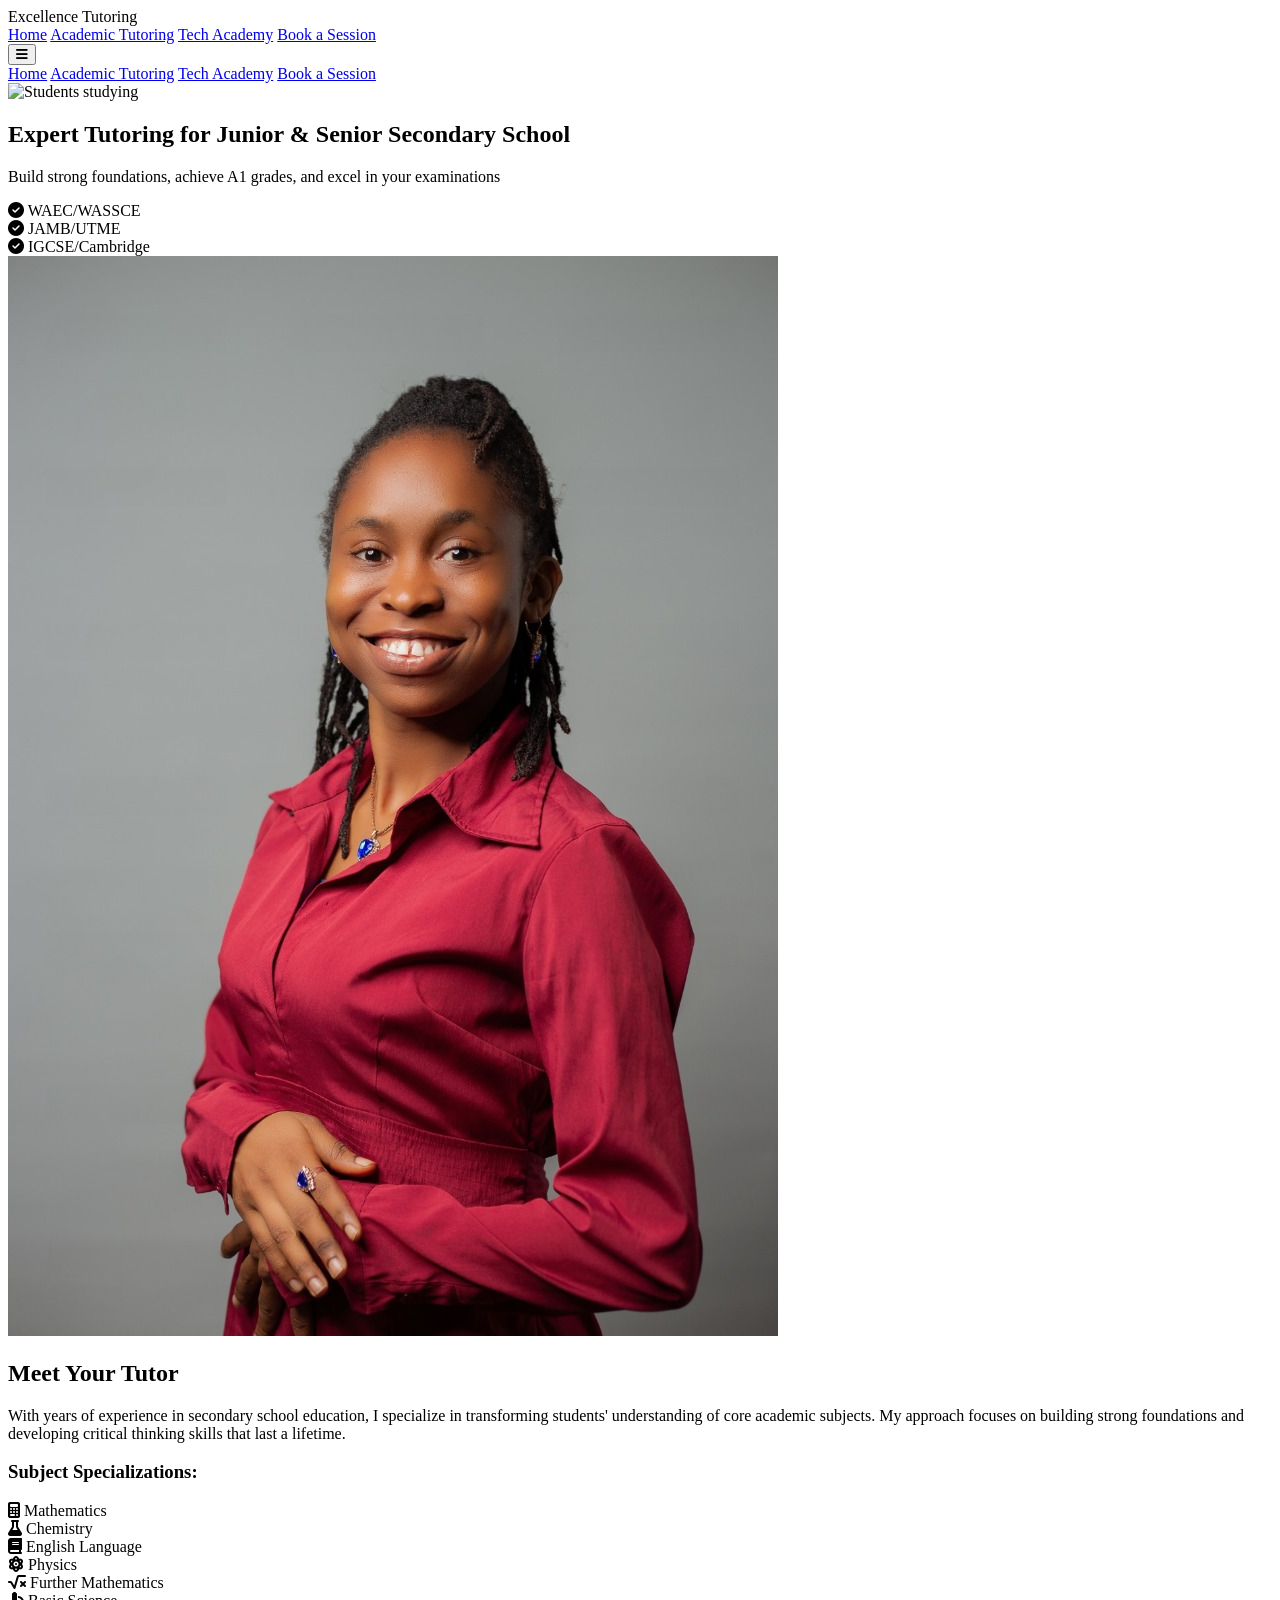
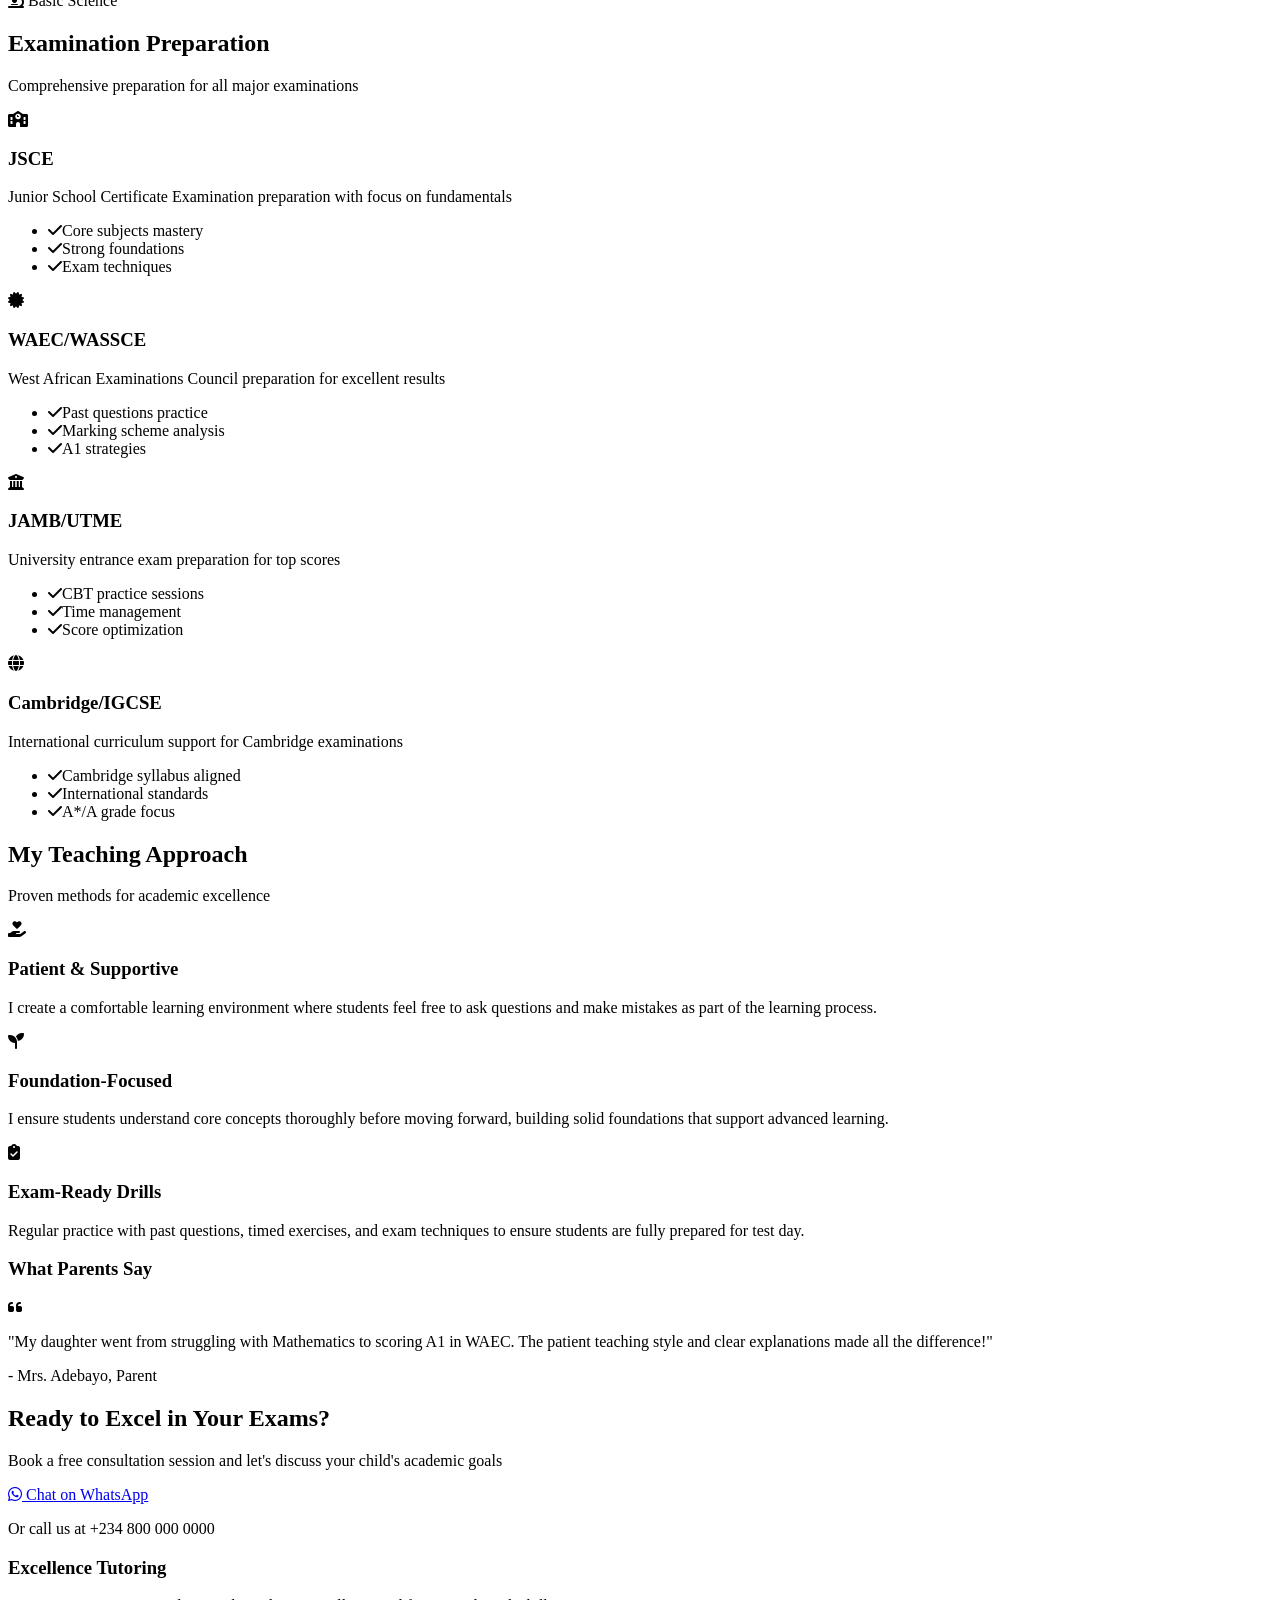
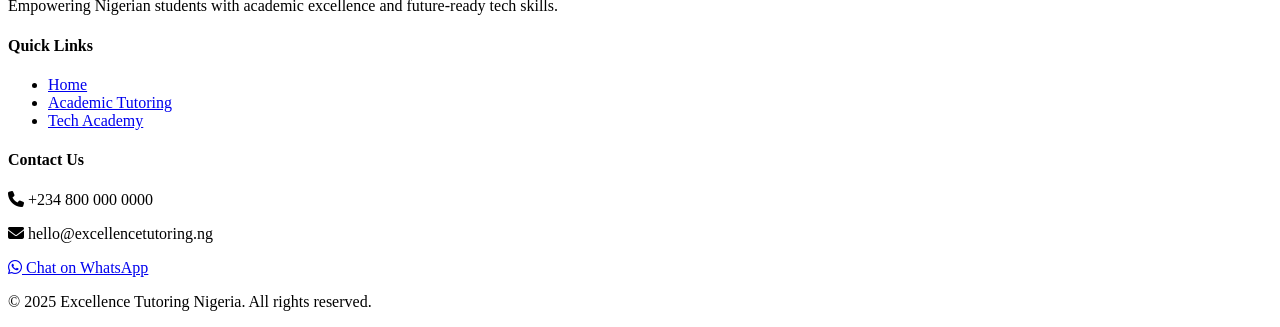
==== academic.html @ 10175280 "Add initial HTML structure for KKF Academy website with navigation, hero section, curriculum roadmap" ====
<!DOCTYPE html>
<html lang="en">
<head>
    <meta charset="UTF-8">
    <meta name="viewport" content="width=device-width, initial-scale=1.0">
    <title>Academic Tutoring - Excellence Tutoring</title>
    <script src="https://cdn.tailwindcss.com"></script>
    <link rel="stylesheet" href="https://cdnjs.cloudflare.com/ajax/libs/font-awesome/6.4.0/css/all.min.css">
</head>
<body class="bg-gray-50">
    <!-- Navigation -->
    <nav class="bg-white shadow-md sticky top-0 z-50">
        <div class="max-w-7xl mx-auto px-4 sm:px-6 lg:px-8">
            <div class="flex justify-between items-center h-16">
                <div class="flex items-center">
                    <span class="text-2xl font-bold text-indigo-600">Excellence Tutoring</span>
                </div>
                
                <!-- Desktop Menu -->
                <div class="hidden md:flex items-center space-x-8">
                    <a href="index.html" class="text-gray-600 hover:text-gray-900 transition">Home</a>
                    <a href="academic.html" class="text-gray-900 font-semibold border-b-2 border-blue-600">Academic Tutoring</a>
                    <a href="tech.html" class="text-gray-600 hover:text-gray-900 transition">Tech Academy</a>
                    <a href="https://wa.me/2348000000000" class="bg-green-500 text-white px-6 py-2 rounded-full hover:bg-green-600 transition">Book a Session</a>
                </div>

                <!-- Mobile Menu Button -->
                <button id="mobile-menu-btn" class="md:hidden text-gray-600">
                    <i class="fas fa-bars text-2xl"></i>
                </button>
            </div>

            <!-- Mobile Menu -->
            <div id="mobile-menu" class="hidden md:hidden pb-4">
                <a href="index.html" class="block py-2 text-gray-600 hover:text-gray-900">Home</a>
                <a href="academic.html" class="block py-2 text-gray-900 font-semibold">Academic Tutoring</a>
                <a href="tech.html" class="block py-2 text-gray-600 hover:text-gray-900">Tech Academy</a>
                <a href="https://wa.me/2348000000000" class="block mt-2 bg-green-500 text-white px-6 py-2 rounded-full text-center hover:bg-green-600">Book a Session</a>
            </div>
        </div>
    </nav>

    <!-- Hero Section -->
    <section class="relative bg-gradient-to-r from-blue-700 to-blue-900 text-white py-24 px-4">
        <div class="absolute inset-0 opacity-20">
            <img src="https://images.unsplash.com/photo-1427504494785-3a9ca7044f45?w=1200" alt="Students studying" class="w-full h-full object-cover">
        </div>
        <div class="relative max-w-5xl mx-auto text-center">
            <h1 class="text-4xl md:text-6xl font-bold mb-6">Expert Tutoring for Junior & Senior Secondary School</h1>
            <p class="text-xl md:text-2xl mb-8">Build strong foundations, achieve A1 grades, and excel in your examinations</p>
            <div class="flex flex-wrap justify-center gap-4">
                <div class="bg-white bg-opacity-20 backdrop-blur-sm px-6 py-3 rounded-full">
                    <i class="fas fa-check-circle mr-2"></i> WAEC/WASSCE
                </div>
                <div class="bg-white bg-opacity-20 backdrop-blur-sm px-6 py-3 rounded-full">
                    <i class="fas fa-check-circle mr-2"></i> JAMB/UTME
                </div>
                <div class="bg-white bg-opacity-20 backdrop-blur-sm px-6 py-3 rounded-full">
                    <i class="fas fa-check-circle mr-2"></i> IGCSE/Cambridge
                </div>
            </div>
        </div>
    </section>

    <!-- About the Tutor Section -->
    <section class="py-16 px-4 bg-white">
        <div class="max-w-6xl mx-auto">
            <div class="grid md:grid-cols-2 gap-12 items-center">
                <div class="text-center md:text-left">
                    <img src="images/bunmi03.jpeg" alt="Tutor Profile" class="w-64 h-64 rounded-full mx-auto md:mx-0 object-cover shadow-2xl border-8 border-green-100">
                </div>
                <div>
                    <h2 class="text-4xl font-bold text-gray-900 mb-6">Meet Your Tutor</h2>
                    <p class="text-lg text-gray-700 mb-4 leading-relaxed">With years of experience in secondary school education, I specialize in transforming students' understanding of core academic subjects. My approach focuses on building strong foundations and developing critical thinking skills that last a lifetime.</p>
                    <h3 class="text-2xl font-semibold text-blue-800 mb-4">Subject Specializations:</h3>
                    <div class="grid grid-cols-2 gap-3">
                        <div class="flex items-center text-gray-700">
                            <i class="fas fa-calculator text-blue-600 mr-3 text-xl"></i>
                            <span>Mathematics</span>
                        </div>
                        <div class="flex items-center text-gray-700">
                            <i class="fas fa-flask text-blue-600 mr-3 text-xl"></i>
                            <span>Chemistry</span>
                        </div>
                        <div class="flex items-center text-gray-700">
                            <i class="fas fa-book text-blue-600 mr-3 text-xl"></i>
                            <span>English Language</span>
                        </div>
                        <div class="flex items-center text-gray-700">
                            <i class="fas fa-atom text-blue-600 mr-3 text-xl"></i>
                            <span>Physics</span>
                        </div>
                        <div class="flex items-center text-gray-700">
                            <i class="fas fa-square-root-alt text-blue-600 mr-3 text-xl"></i>
                            <span>Further Mathematics</span>
                        </div>
                        <div class="flex items-center text-gray-700">
                            <i class="fas fa-microscope text-blue-600 mr-3 text-xl"></i>
                            <span>Basic Science</span>
                        </div>
                    </div>
                </div>
            </div>
        </div>
    </section>

    <!-- Target Exams Section -->
    <section class="py-16 px-4 bg-gray-100">
        <div class="max-w-7xl mx-auto">
            <h2 class="text-4xl font-bold text-center text-gray-900 mb-4">Examination Preparation</h2>
            <p class="text-xl text-center text-gray-600 mb-12">Comprehensive preparation for all major examinations</p>
            
            <div class="grid md:grid-cols-2 lg:grid-cols-4 gap-6">
                <!-- JSCE Card -->
                <div class="bg-white rounded-xl shadow-lg p-8 hover:shadow-xl transition transform hover:scale-105">
                    <div class="text-center">
                        <div class="inline-block p-4 bg-blue-100 rounded-full mb-4">
                            <i class="fas fa-school text-4xl text-blue-600"></i>
                        </div>
                        <h3 class="text-2xl font-bold text-gray-900 mb-3">JSCE</h3>
                        <p class="text-gray-600 mb-4">Junior School Certificate Examination preparation with focus on fundamentals</p>
                        <ul class="text-left text-sm text-gray-700 space-y-2">
                            <li><i class="fas fa-check text-blue-600 mr-2"></i>Core subjects mastery</li>
                            <li><i class="fas fa-check text-blue-600 mr-2"></i>Strong foundations</li>
                            <li><i class="fas fa-check text-blue-600 mr-2"></i>Exam techniques</li>
                        </ul>
                    </div>
                </div>

                <!-- WAEC Card -->
                <div class="bg-white rounded-xl shadow-lg p-8 hover:shadow-xl transition transform hover:scale-105">
                    <div class="text-center">
                        <div class="inline-block p-4 bg-blue-100 rounded-full mb-4">
                            <i class="fas fa-certificate text-4xl text-blue-600"></i>
                        </div>
                        <h3 class="text-2xl font-bold text-gray-900 mb-3">WAEC/WASSCE</h3>
                        <p class="text-gray-600 mb-4">West African Examinations Council preparation for excellent results</p>
                        <ul class="text-left text-sm text-gray-700 space-y-2">
                            <li><i class="fas fa-check text-blue-600 mr-2"></i>Past questions practice</li>
                            <li><i class="fas fa-check text-blue-600 mr-2"></i>Marking scheme analysis</li>
                            <li><i class="fas fa-check text-blue-600 mr-2"></i>A1 strategies</li>
                        </ul>
                    </div>
                </div>

                <!-- JAMB Card -->
                <div class="bg-white rounded-xl shadow-lg p-8 hover:shadow-xl transition transform hover:scale-105">
                    <div class="text-center">
                        <div class="inline-block p-4 bg-blue-100 rounded-full mb-4">
                            <i class="fas fa-university text-4xl text-blue-600"></i>
                        </div>
                        <h3 class="text-2xl font-bold text-gray-900 mb-3">JAMB/UTME</h3>
                        <p class="text-gray-600 mb-4">University entrance exam preparation for top scores</p>
                        <ul class="text-left text-sm text-gray-700 space-y-2">
                            <li><i class="fas fa-check text-blue-600 mr-2"></i>CBT practice sessions</li>
                            <li><i class="fas fa-check text-blue-600 mr-2"></i>Time management</li>
                            <li><i class="fas fa-check text-blue-600 mr-2"></i>Score optimization</li>
                        </ul>
                    </div>
                </div>

                <!-- IGCSE Card -->
                <div class="bg-white rounded-xl shadow-lg p-8 hover:shadow-xl transition transform hover:scale-105">
                    <div class="text-center">
                        <div class="inline-block p-4 bg-blue-100 rounded-full mb-4">
                            <i class="fas fa-globe text-4xl text-blue-600"></i>
                        </div>
                        <h3 class="text-2xl font-bold text-gray-900 mb-3">Cambridge/IGCSE</h3>
                        <p class="text-gray-600 mb-4">International curriculum support for Cambridge examinations</p>
                        <ul class="text-left text-sm text-gray-700 space-y-2">
                            <li><i class="fas fa-check text-blue-600 mr-2"></i>Cambridge syllabus aligned</li>
                            <li><i class="fas fa-check text-blue-600 mr-2"></i>International standards</li>
                            <li><i class="fas fa-check text-blue-600 mr-2"></i>A*/A grade focus</li>
                        </ul>
                    </div>
                </div>
            </div>
        </div>
    </section>

    <!-- Methodology Section -->
    <section class="py-16 px-4 bg-white">
        <div class="max-w-5xl mx-auto">
            <h2 class="text-4xl font-bold text-center text-gray-900 mb-4">My Teaching Approach</h2>
            <p class="text-xl text-center text-gray-600 mb-12">Proven methods for academic excellence</p>
            
            <div class="grid md:grid-cols-3 gap-8">
                <div class="text-center">
                    <div class="inline-block p-6 bg-blue-100 rounded-full mb-6">
                        <i class="fas fa-hand-holding-heart text-5xl text-blue-600"></i>
                    </div>
                    <h3 class="text-2xl font-bold text-gray-900 mb-4">Patient & Supportive</h3>
                    <p class="text-gray-700">I create a comfortable learning environment where students feel free to ask questions and make mistakes as part of the learning process.</p>
                </div>

                <div class="text-center">
                    <div class="inline-block p-6 bg-blue-100 rounded-full mb-6">
                        <i class="fas fa-seedling text-5xl text-blue-600"></i>
                    </div>
                    <h3 class="text-2xl font-bold text-gray-900 mb-4">Foundation-Focused</h3>
                    <p class="text-gray-700">I ensure students understand core concepts thoroughly before moving forward, building solid foundations that support advanced learning.</p>
                </div>

                <div class="text-center">
                    <div class="inline-block p-6 bg-blue-100 rounded-full mb-6">
                        <i class="fas fa-clipboard-check text-5xl text-blue-600"></i>
                    </div>
                    <h3 class="text-2xl font-bold text-gray-900 mb-4">Exam-Ready Drills</h3>
                    <p class="text-gray-700">Regular practice with past questions, timed exercises, and exam techniques to ensure students are fully prepared for test day.</p>
                </div>
            </div>

            <div class="mt-12 bg-blue-50 rounded-xl p-8">
                <h3 class="text-2xl font-bold text-gray-900 mb-4 text-center">What Parents Say</h3>
                <div class="text-center text-gray-700 text-lg italic">
                    <i class="fas fa-quote-left text-blue-400 text-3xl mb-4"></i>
                    <p class="mb-4">"My daughter went from struggling with Mathematics to scoring A1 in WAEC. The patient teaching style and clear explanations made all the difference!"</p>
                    <p class="font-semibold text-blue-800">- Mrs. Adebayo, Parent</p>
                </div>
            </div>
        </div>
    </section>

    <!-- CTA Section -->
    <section class="py-16 px-4 bg-gradient-to-r from-blue-600 to-blue-800 text-white">
        <div class="max-w-4xl mx-auto text-center">
            <h2 class="text-4xl md:text-5xl font-bold mb-6">Ready to Excel in Your Exams?</h2>
            <p class="text-xl mb-8">Book a free consultation session and let's discuss your child's academic goals</p>
            <a href="https://wa.me/2348000000000?text=I'm interested in academic tutoring" class="inline-block bg-green-500 text-white px-10 py-5 rounded-full text-xl font-bold hover:bg-green-600 transition transform hover:scale-105 shadow-2xl">
                <i class="fab fa-whatsapp mr-3 text-2xl"></i> Chat on WhatsApp
            </a>
            <p class="mt-6 text-blue-100">Or call us at +234 800 000 0000</p>
        </div>
    </section>

    <!-- Footer -->
    <footer class="bg-gray-900 text-white py-12 px-4">
        <div class="max-w-7xl mx-auto">
            <div class="grid md:grid-cols-3 gap-8 mb-8">
                <div>
                    <h3 class="text-2xl font-bold mb-4 text-indigo-400">Excellence Tutoring</h3>
                    <p class="text-gray-400">Empowering Nigerian students with academic excellence and future-ready tech skills.</p>
                </div>
                <div>
                    <h4 class="text-lg font-semibold mb-4">Quick Links</h4>
                    <ul class="space-y-2">
                        <li><a href="index.html" class="text-gray-400 hover:text-white transition">Home</a></li>
                        <li><a href="academic.html" class="text-gray-400 hover:text-white transition">Academic Tutoring</a></li>
                        <li><a href="tech.html" class="text-gray-400 hover:text-white transition">Tech Academy</a></li>
                    </ul>
                </div>
                <div>
                    <h4 class="text-lg font-semibold mb-4">Contact Us</h4>
                    <p class="text-gray-400 mb-2"><i class="fas fa-phone mr-2"></i> +234 800 000 0000</p>
                    <p class="text-gray-400 mb-4"><i class="fas fa-envelope mr-2"></i> hello@excellencetutoring.ng</p>
                    <a href="https://wa.me/2348000000000" class="inline-block bg-green-500 text-white px-6 py-2 rounded-full hover:bg-green-600 transition">
                        <i class="fab fa-whatsapp mr-2"></i> Chat on WhatsApp
                    </a>
                </div>
            </div>
            <div class="border-t border-gray-800 pt-8 text-center text-gray-400">
                <p>&copy; 2025 Excellence Tutoring Nigeria. All rights reserved.</p>
            </div>
        </div>
    </footer>

    <script>
        const mobileMenuBtn = document.getElementById('mobile-menu-btn');
        const mobileMenu = document.getElementById('mobile-menu');

        mobileMenuBtn.addEventListener('click', () => {
            mobileMenu.classList.toggle('hidden');
        });
    </script>
</body>
</html>
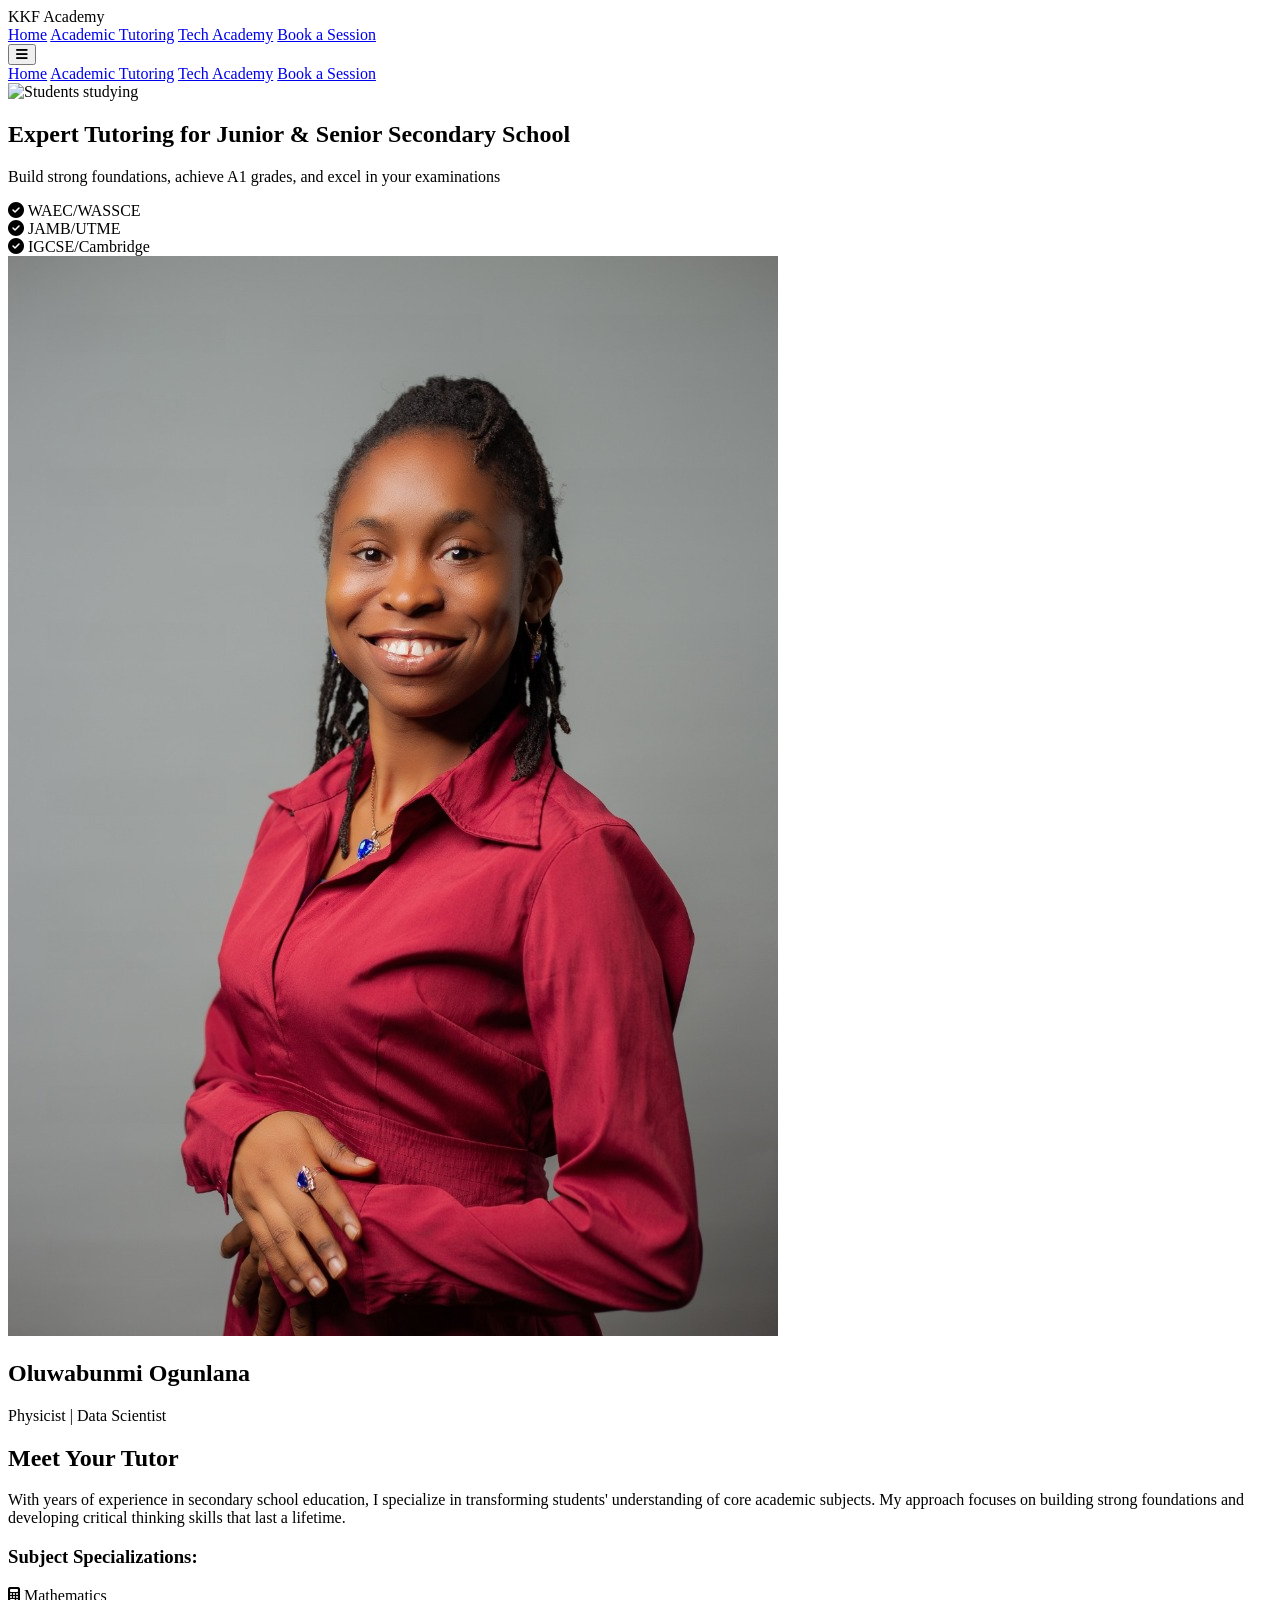
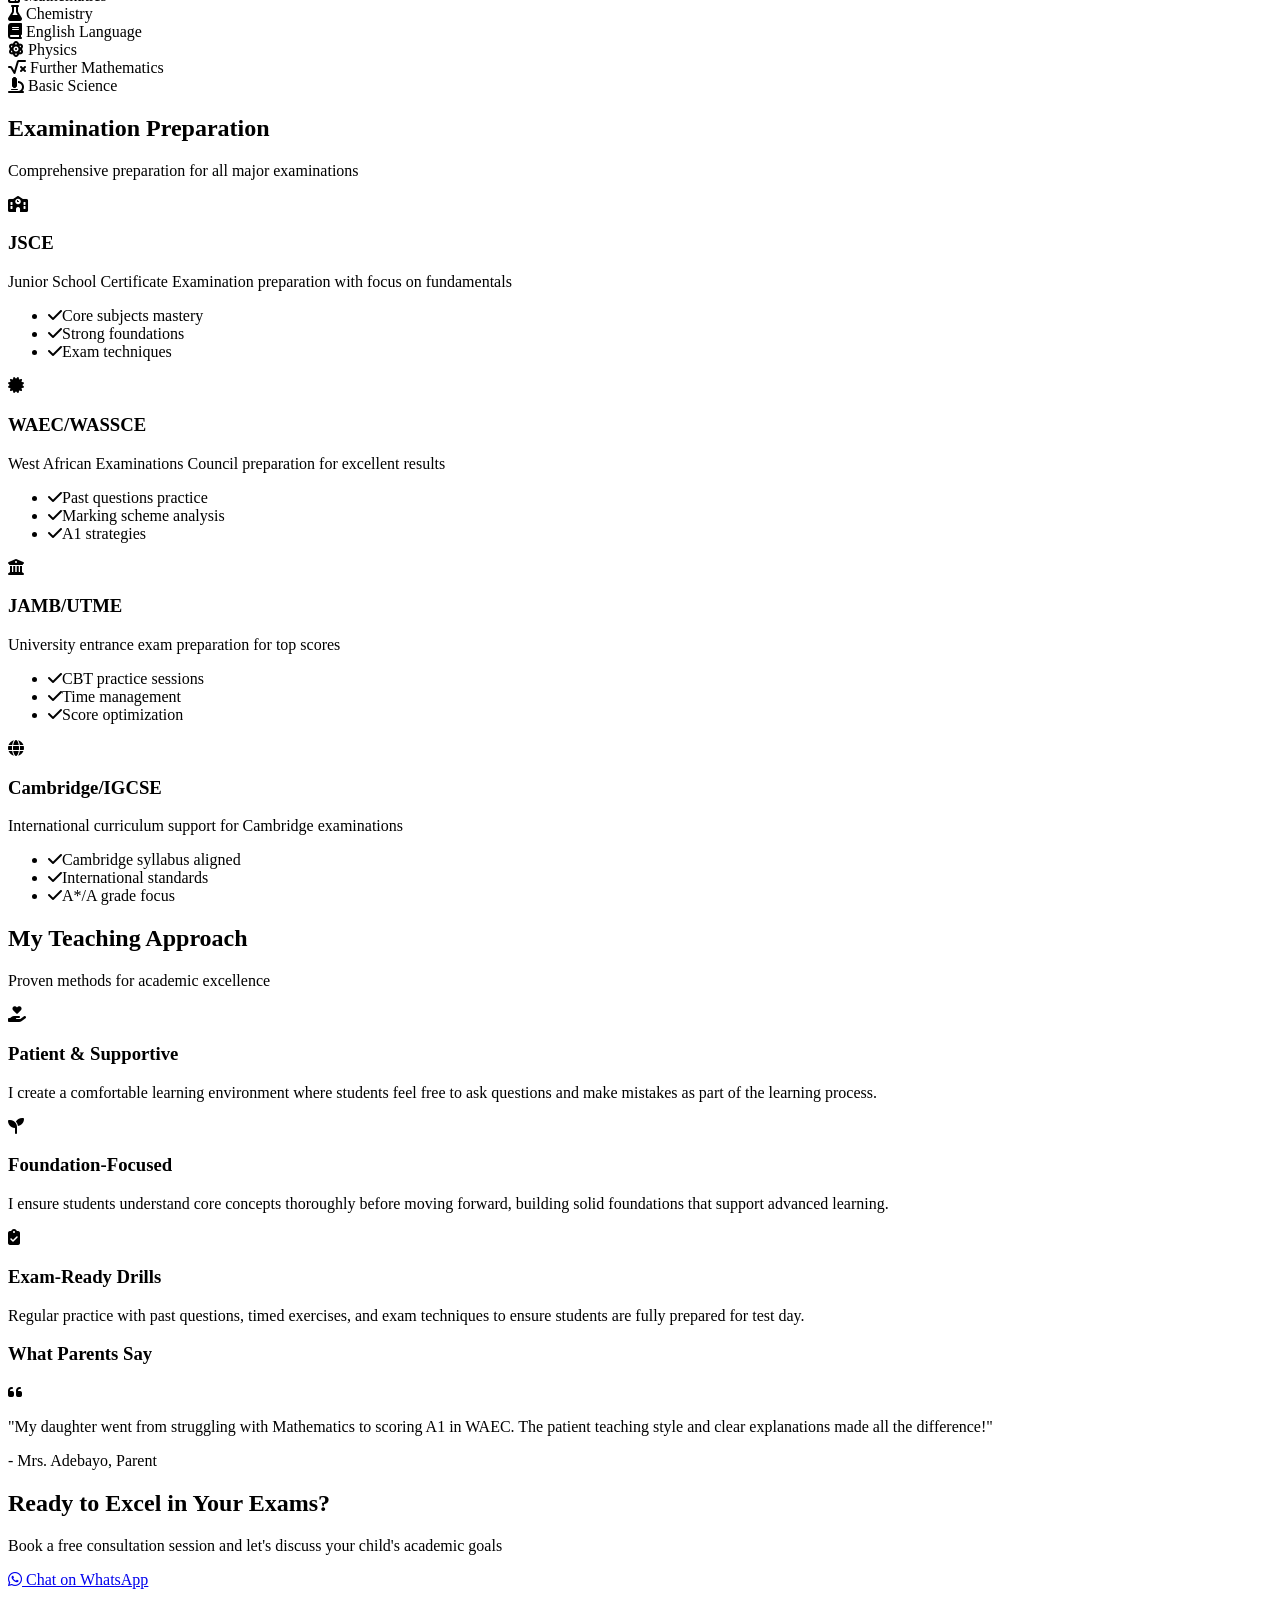
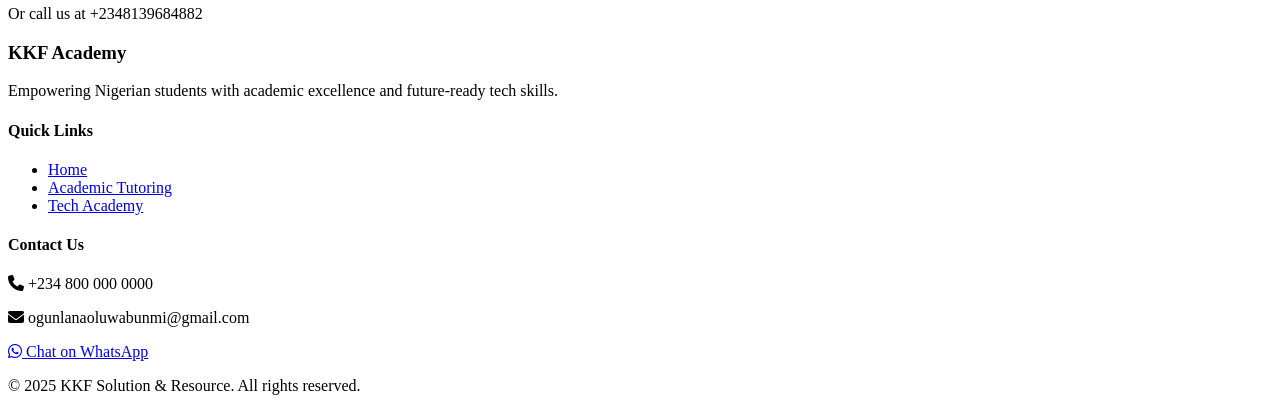
==== commit 68cf8dd0: "Update title and branding to reflect KKF Academy; modify contact details and enhance tutor section" ====
--- a/academic.html
+++ b/academic.html
@@ -3,7 +3,7 @@
 <head>
     <meta charset="UTF-8">
     <meta name="viewport" content="width=device-width, initial-scale=1.0">
-    <title>Academic Tutoring - Excellence Tutoring</title>
+    <title>Academic Tutoring - KKF Academy</title>
     <script src="https://cdn.tailwindcss.com"></script>
     <link rel="stylesheet" href="https://cdnjs.cloudflare.com/ajax/libs/font-awesome/6.4.0/css/all.min.css">
 </head>
@@ -13,7 +13,7 @@
         <div class="max-w-7xl mx-auto px-4 sm:px-6 lg:px-8">
             <div class="flex justify-between items-center h-16">
                 <div class="flex items-center">
-                    <span class="text-2xl font-bold text-indigo-600">Excellence Tutoring</span>
+                    <span class="text-2xl font-bold text-indigo-600">KKF Academy</span>
                 </div>
                 
                 <!-- Desktop Menu -->
@@ -21,7 +21,7 @@
                     <a href="index.html" class="text-gray-600 hover:text-gray-900 transition">Home</a>
                     <a href="academic.html" class="text-gray-900 font-semibold border-b-2 border-blue-600">Academic Tutoring</a>
                     <a href="tech.html" class="text-gray-600 hover:text-gray-900 transition">Tech Academy</a>
-                    <a href="https://wa.me/2348000000000" class="bg-green-500 text-white px-6 py-2 rounded-full hover:bg-green-600 transition">Book a Session</a>
+                    <a href="https://wa.me/2348139684882" class="bg-green-500 text-white px-6 py-2 rounded-full hover:bg-green-600 transition">Book a Session</a>
                 </div>
 
                 <!-- Mobile Menu Button -->
@@ -35,7 +35,7 @@
                 <a href="index.html" class="block py-2 text-gray-600 hover:text-gray-900">Home</a>
                 <a href="academic.html" class="block py-2 text-gray-900 font-semibold">Academic Tutoring</a>
                 <a href="tech.html" class="block py-2 text-gray-600 hover:text-gray-900">Tech Academy</a>
-                <a href="https://wa.me/2348000000000" class="block mt-2 bg-green-500 text-white px-6 py-2 rounded-full text-center hover:bg-green-600">Book a Session</a>
+                <a href="https://wa.me/2348139684882" class="block mt-2 bg-green-500 text-white px-6 py-2 rounded-full text-center hover:bg-green-600">Book a Session</a>
             </div>
         </div>
     </nav>
@@ -67,7 +67,9 @@
         <div class="max-w-6xl mx-auto">
             <div class="grid md:grid-cols-2 gap-12 items-center">
                 <div class="text-center md:text-left">
-                    <img src="images/bunmi03.jpeg" alt="Tutor Profile" class="w-64 h-64 rounded-full mx-auto md:mx-0 object-cover shadow-2xl border-8 border-green-100">
+                    <img src="images/bunmi03.jpeg" alt="Tutor Profile" class="w-64 h-64 rounded-full mx-auto md:mx-0 object-cover shadow-2xl border-8 border-blue-100">
+                    <h2 class="text-2xl font-bold text-gray-900 mt-6 mb-2">Oluwabunmi Ogunlana</h2>
+                    <p class="text-lg text-blue-700 font-semibold">Physicist | Data Scientist</p>
                 </div>
                 <div>
                     <h2 class="text-4xl font-bold text-gray-900 mb-6">Meet Your Tutor</h2>
@@ -226,10 +228,10 @@
         <div class="max-w-4xl mx-auto text-center">
             <h2 class="text-4xl md:text-5xl font-bold mb-6">Ready to Excel in Your Exams?</h2>
             <p class="text-xl mb-8">Book a free consultation session and let's discuss your child's academic goals</p>
-            <a href="https://wa.me/2348000000000?text=I'm interested in academic tutoring" class="inline-block bg-green-500 text-white px-10 py-5 rounded-full text-xl font-bold hover:bg-green-600 transition transform hover:scale-105 shadow-2xl">
+            <a href="https://wa.me/2348139684882?text=I'm interested in academic tutoring" class="inline-block bg-green-500 text-white px-10 py-5 rounded-full text-xl font-bold hover:bg-green-600 transition transform hover:scale-105 shadow-2xl">
                 <i class="fab fa-whatsapp mr-3 text-2xl"></i> Chat on WhatsApp
             </a>
-            <p class="mt-6 text-blue-100">Or call us at +234 800 000 0000</p>
+            <p class="mt-6 text-blue-100">Or call us at +2348139684882</p>
         </div>
     </section>
 
@@ -238,7 +240,7 @@
         <div class="max-w-7xl mx-auto">
             <div class="grid md:grid-cols-3 gap-8 mb-8">
                 <div>
-                    <h3 class="text-2xl font-bold mb-4 text-indigo-400">Excellence Tutoring</h3>
+                    <h3 class="text-2xl font-bold mb-4 text-indigo-400">KKF Academy</h3>
                     <p class="text-gray-400">Empowering Nigerian students with academic excellence and future-ready tech skills.</p>
                 </div>
                 <div>
@@ -252,14 +254,14 @@
                 <div>
                     <h4 class="text-lg font-semibold mb-4">Contact Us</h4>
                     <p class="text-gray-400 mb-2"><i class="fas fa-phone mr-2"></i> +234 800 000 0000</p>
-                    <p class="text-gray-400 mb-4"><i class="fas fa-envelope mr-2"></i> hello@excellencetutoring.ng</p>
-                    <a href="https://wa.me/2348000000000" class="inline-block bg-green-500 text-white px-6 py-2 rounded-full hover:bg-green-600 transition">
+                    <p class="text-gray-400 mb-4"><i class="fas fa-envelope mr-2"></i> ogunlanaoluwabunmi@gmail.com</p>
+                    <a href="https://wa.me/2348139684882" class="inline-block bg-green-500 text-white px-6 py-2 rounded-full hover:bg-green-600 transition">
                         <i class="fab fa-whatsapp mr-2"></i> Chat on WhatsApp
                     </a>
                 </div>
             </div>
             <div class="border-t border-gray-800 pt-8 text-center text-gray-400">
-                <p>&copy; 2025 Excellence Tutoring Nigeria. All rights reserved.</p>
+                <p>&copy; 2025 KKF Solution & Resource. All rights reserved.</p>
             </div>
         </div>
     </footer>
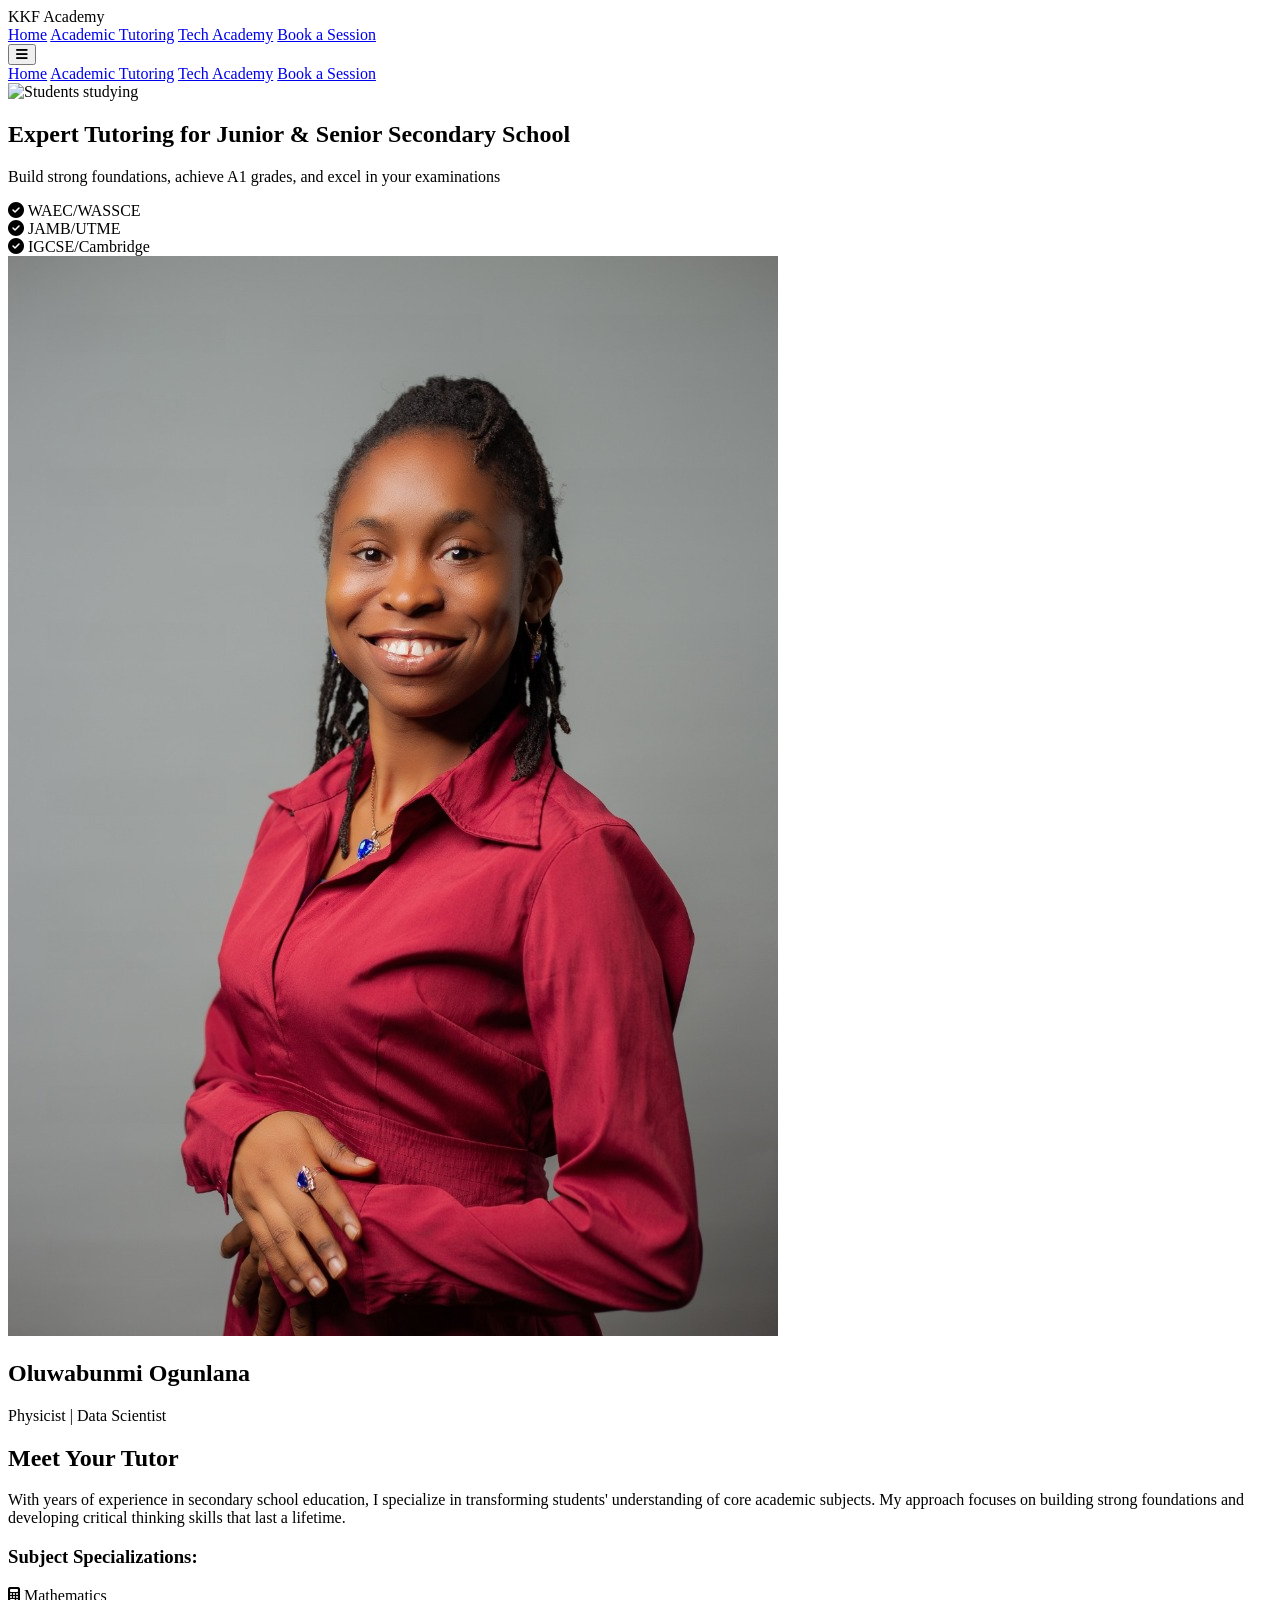
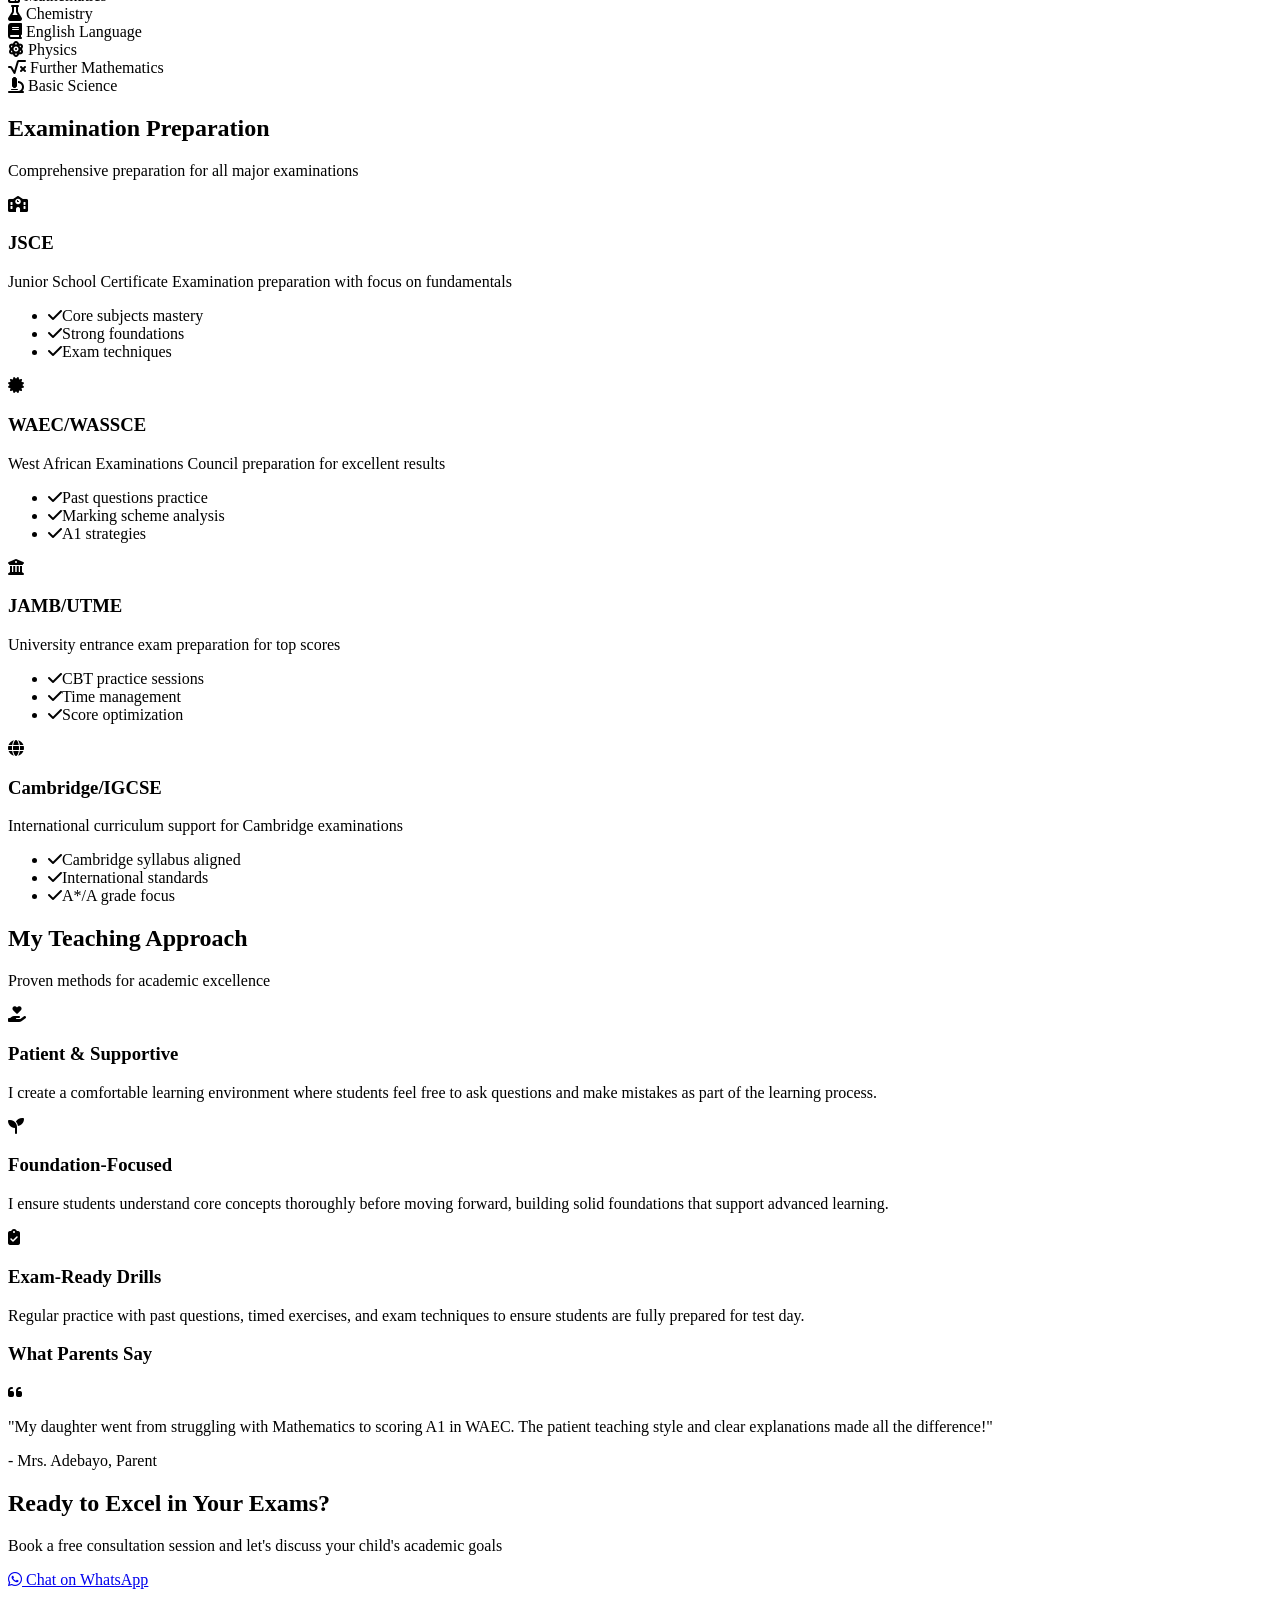
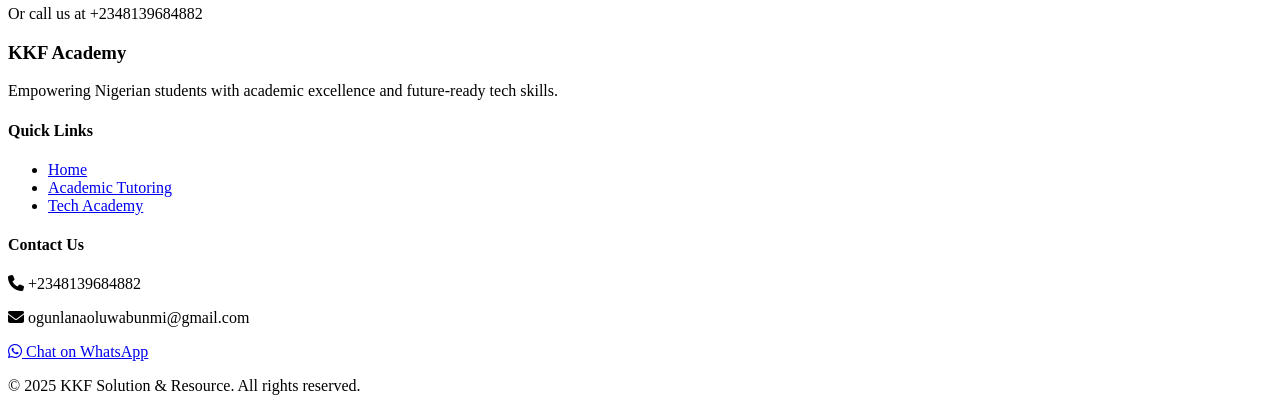
==== commit 35e134ce: "Update contact phone number in the footer section" ====
--- a/academic.html
+++ b/academic.html
@@ -253,7 +253,7 @@
                 </div>
                 <div>
                     <h4 class="text-lg font-semibold mb-4">Contact Us</h4>
-                    <p class="text-gray-400 mb-2"><i class="fas fa-phone mr-2"></i> +234 800 000 0000</p>
+                    <p class="text-gray-400 mb-2"><i class="fas fa-phone mr-2"></i> +2348139684882</p>
                     <p class="text-gray-400 mb-4"><i class="fas fa-envelope mr-2"></i> ogunlanaoluwabunmi@gmail.com</p>
                     <a href="https://wa.me/2348139684882" class="inline-block bg-green-500 text-white px-6 py-2 rounded-full hover:bg-green-600 transition">
                         <i class="fab fa-whatsapp mr-2"></i> Chat on WhatsApp
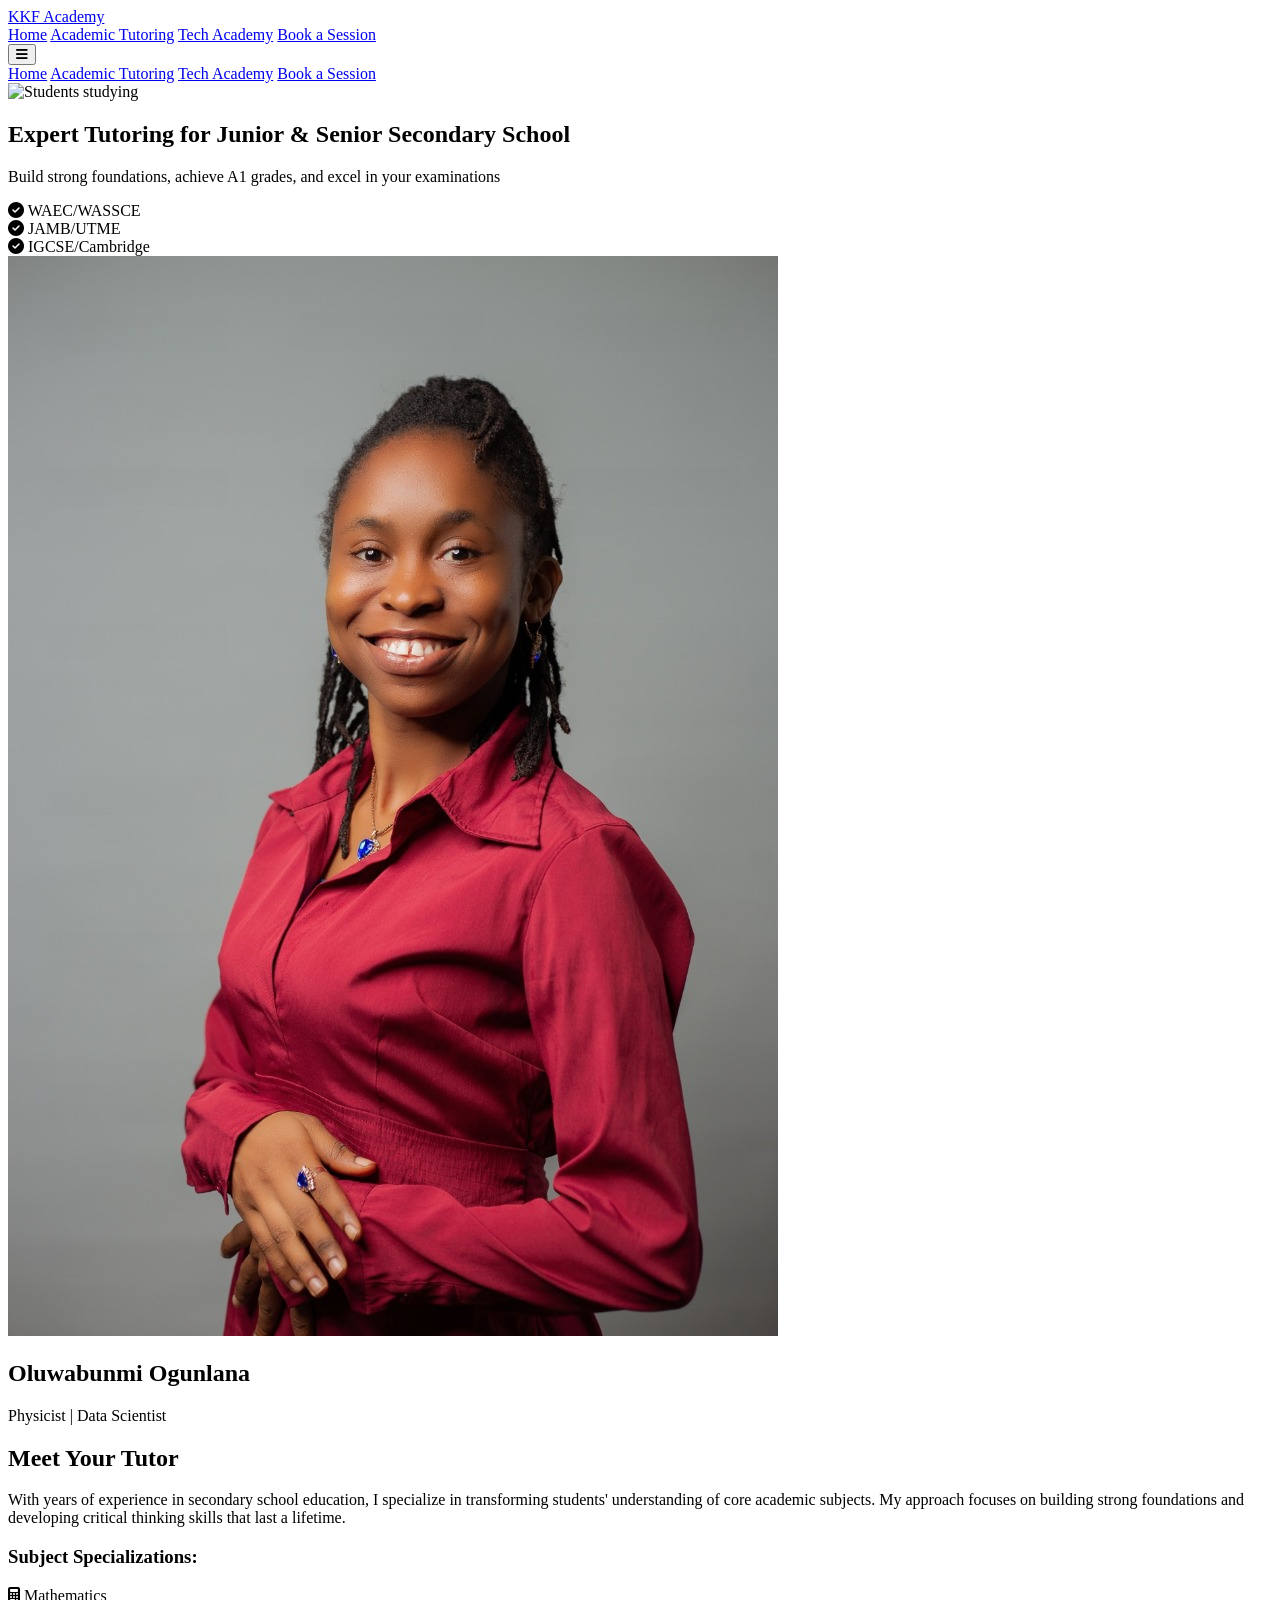
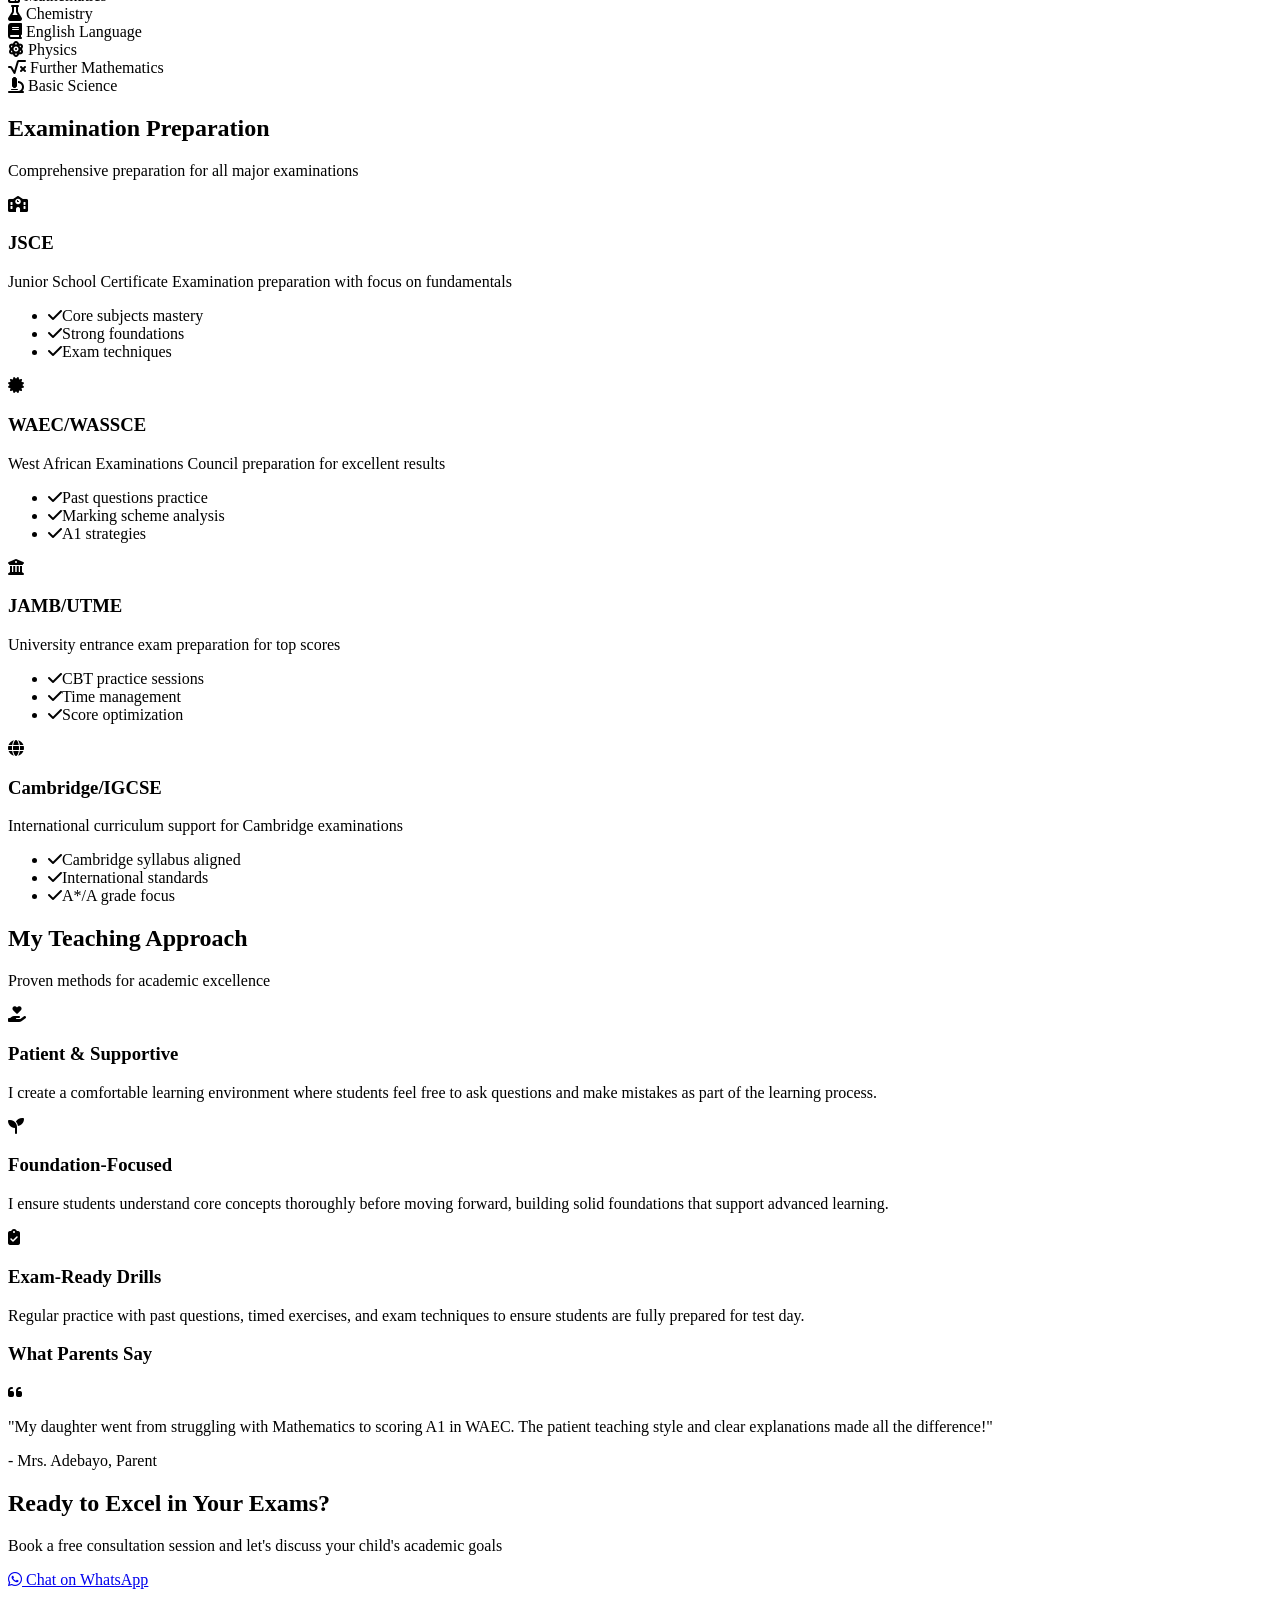
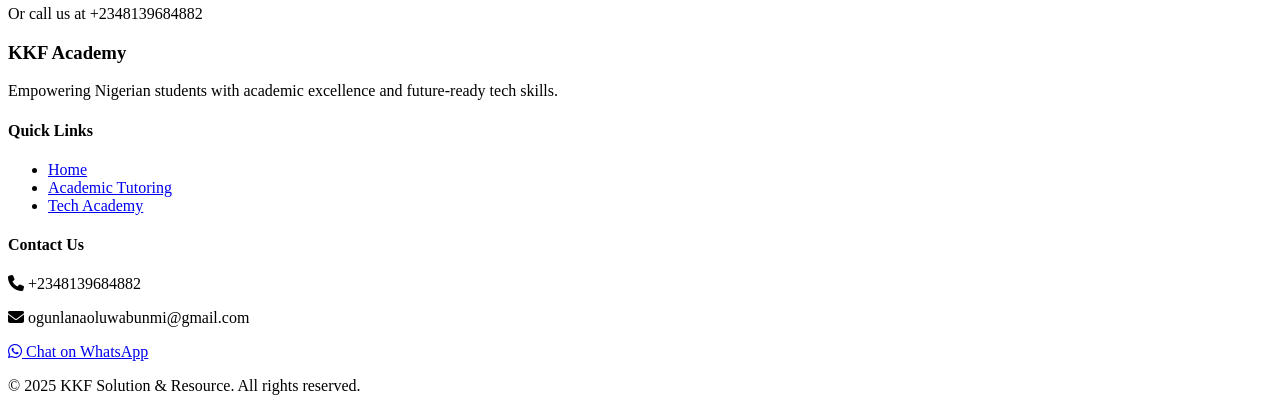
==== commit 017c2271: "Update navigation links to make the KKF Academy title clickable" ====
--- a/academic.html
+++ b/academic.html
@@ -13,7 +13,7 @@
         <div class="max-w-7xl mx-auto px-4 sm:px-6 lg:px-8">
             <div class="flex justify-between items-center h-16">
                 <div class="flex items-center">
-                    <span class="text-2xl font-bold text-indigo-600">KKF Academy</span>
+                    <span class="text-2xl font-bold text-indigo-600"><a href="index.html">KKF Academy</a></span>
                 </div>
                 
                 <!-- Desktop Menu -->
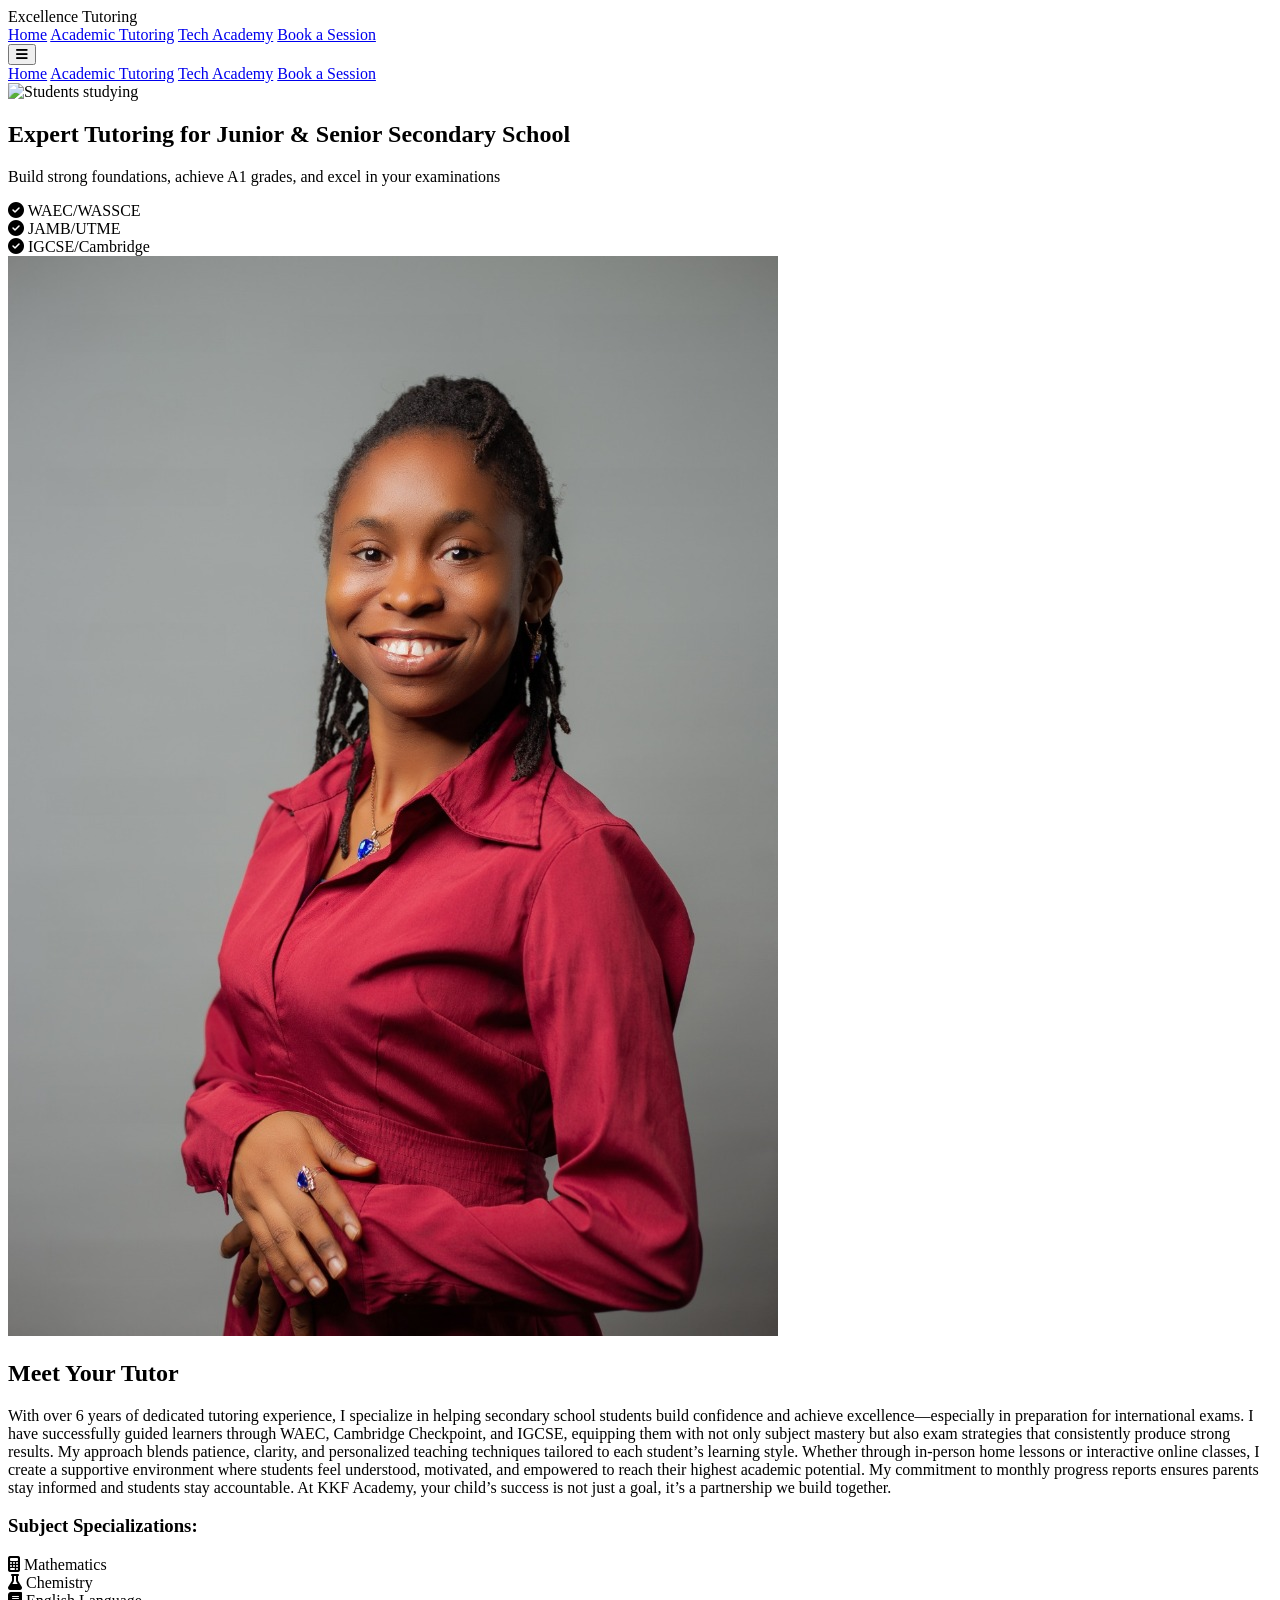
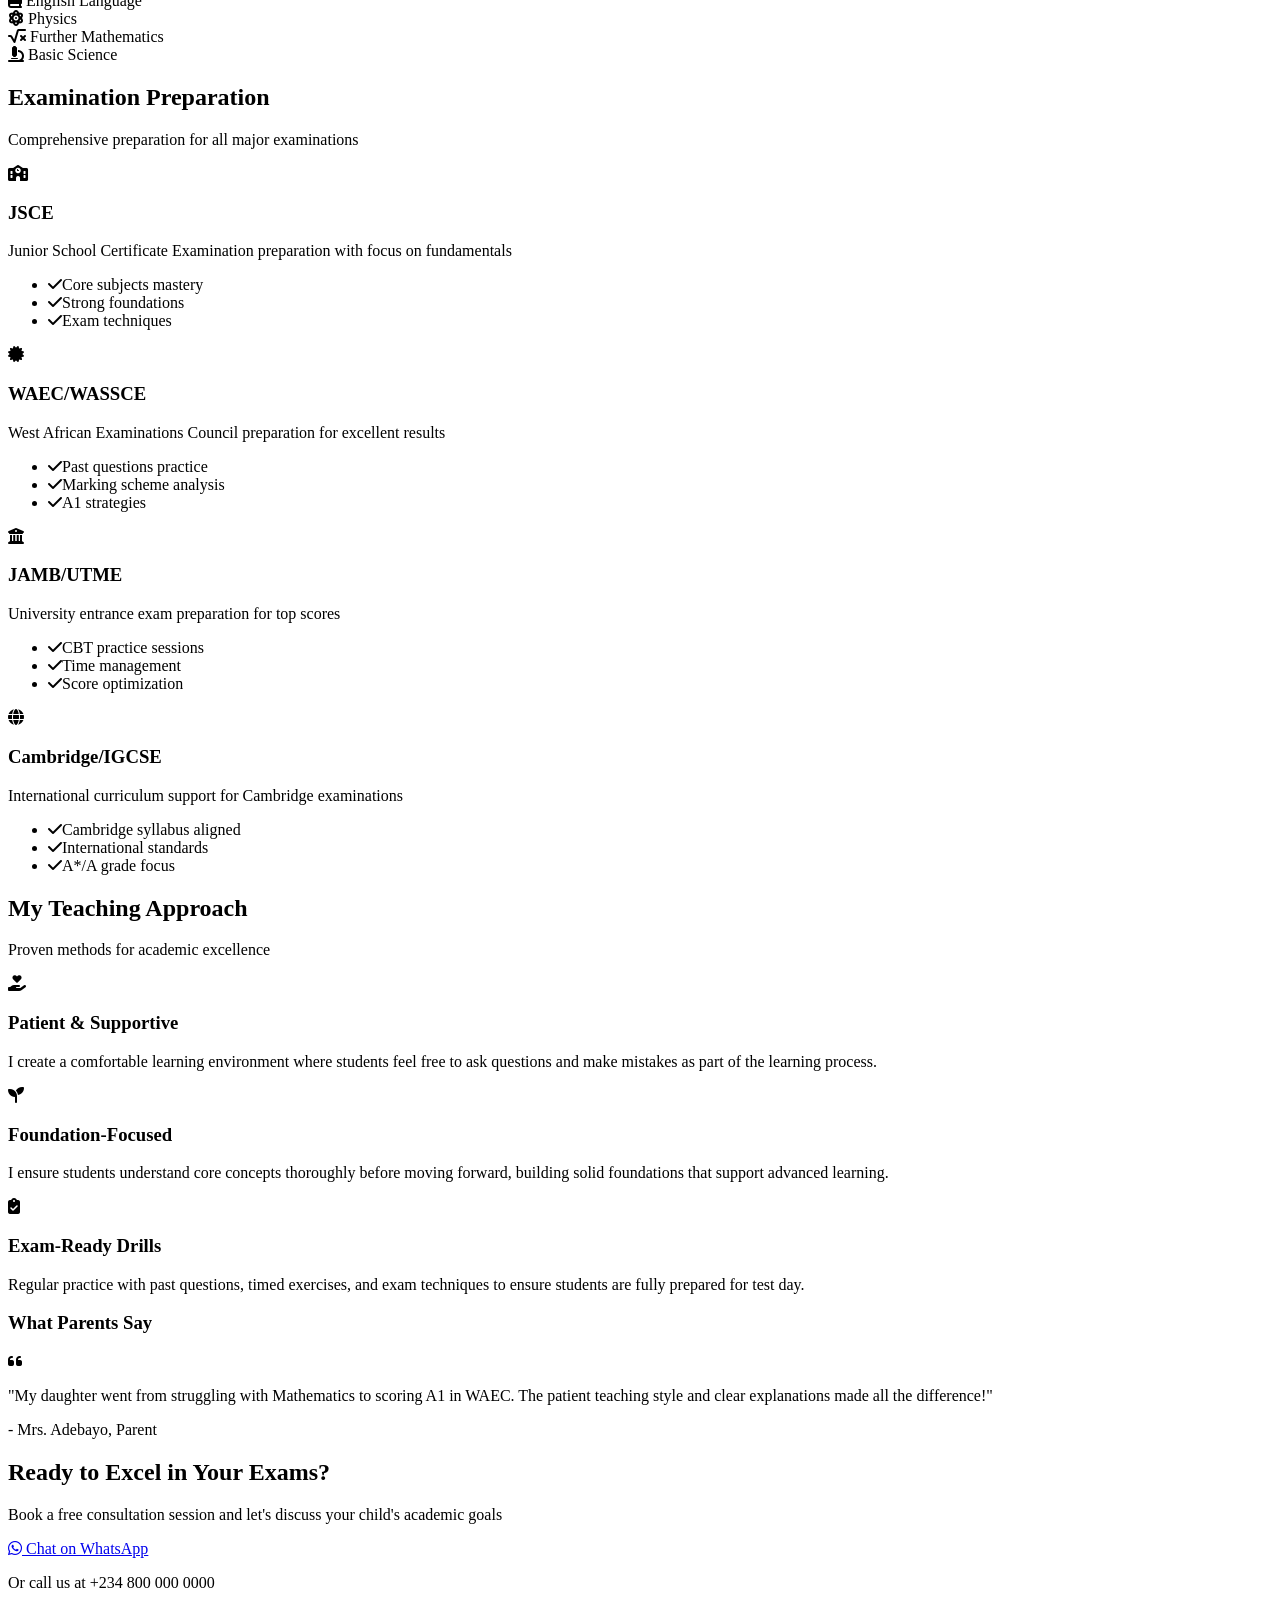
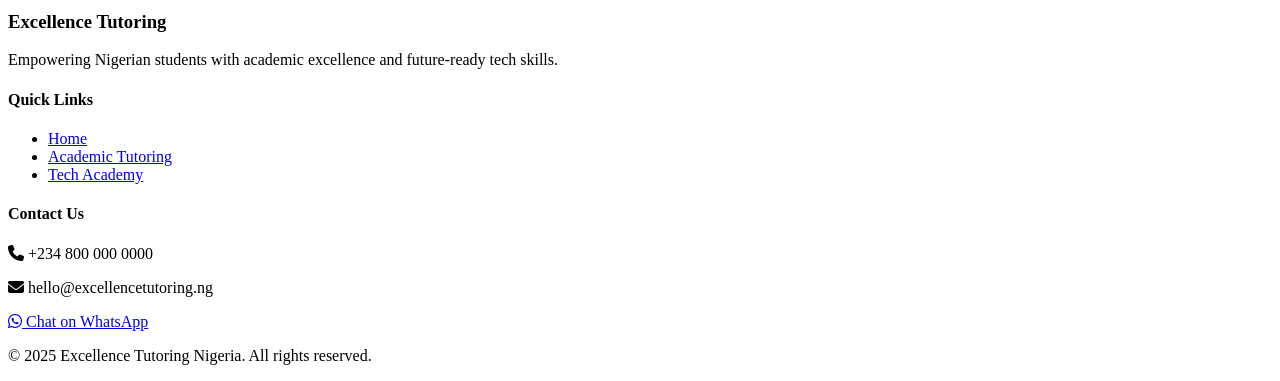
==== commit f2294cdc: "Update tutor introduction to highlight experience and teaching approach" ====
--- a/academic.html
+++ b/academic.html
@@ -3,7 +3,7 @@
 <head>
     <meta charset="UTF-8">
     <meta name="viewport" content="width=device-width, initial-scale=1.0">
-    <title>Academic Tutoring - KKF Academy</title>
+    <title>Academic Tutoring - Excellence Tutoring</title>
     <script src="https://cdn.tailwindcss.com"></script>
     <link rel="stylesheet" href="https://cdnjs.cloudflare.com/ajax/libs/font-awesome/6.4.0/css/all.min.css">
 </head>
@@ -13,7 +13,7 @@
         <div class="max-w-7xl mx-auto px-4 sm:px-6 lg:px-8">
             <div class="flex justify-between items-center h-16">
                 <div class="flex items-center">
-                    <span class="text-2xl font-bold text-indigo-600"><a href="index.html">KKF Academy</a></span>
+                    <span class="text-2xl font-bold text-indigo-600">Excellence Tutoring</span>
                 </div>
                 
                 <!-- Desktop Menu -->
@@ -67,13 +67,17 @@
         <div class="max-w-6xl mx-auto">
             <div class="grid md:grid-cols-2 gap-12 items-center">
                 <div class="text-center md:text-left">
-                    <img src="images/bunmi03.jpeg" alt="Tutor Profile" class="w-64 h-64 rounded-full mx-auto md:mx-0 object-cover shadow-2xl border-8 border-blue-100">
-                    <h2 class="text-2xl font-bold text-gray-900 mt-6 mb-2">Oluwabunmi Ogunlana</h2>
-                    <p class="text-lg text-blue-700 font-semibold">Physicist | Data Scientist</p>
+                    <img src="images/bunmi03.jpeg" alt="Tutor Profile" class="w-64 h-64 rounded-full mx-auto md:mx-0 object-cover shadow-2xl border-8 border-green-100">
                 </div>
                 <div>
                     <h2 class="text-4xl font-bold text-gray-900 mb-6">Meet Your Tutor</h2>
-                    <p class="text-lg text-gray-700 mb-4 leading-relaxed">With years of experience in secondary school education, I specialize in transforming students' understanding of core academic subjects. My approach focuses on building strong foundations and developing critical thinking skills that last a lifetime.</p>
+                    <p class="text-lg text-gray-700 mb-4 leading-relaxed">With over 6 years of dedicated tutoring experience, I specialize in helping secondary school students build confidence and achieve excellence—especially in preparation for international exams.
+
+I have successfully guided learners through WAEC, Cambridge Checkpoint, and IGCSE, equipping them with not only subject mastery but also exam strategies that consistently produce strong results. My approach blends patience, clarity, and personalized teaching techniques tailored to each student’s learning style.
+
+Whether through in-person home lessons or interactive online classes, I create a supportive environment where students feel understood, motivated, and empowered to reach their highest academic potential. My commitment to monthly progress reports ensures parents stay informed and students stay accountable.
+
+At KKF Academy, your child’s success is not just a goal, it’s a partnership we build together.</p>
                     <h3 class="text-2xl font-semibold text-blue-800 mb-4">Subject Specializations:</h3>
                     <div class="grid grid-cols-2 gap-3">
                         <div class="flex items-center text-gray-700">
@@ -231,7 +235,7 @@
             <a href="https://wa.me/2348139684882?text=I'm interested in academic tutoring" class="inline-block bg-green-500 text-white px-10 py-5 rounded-full text-xl font-bold hover:bg-green-600 transition transform hover:scale-105 shadow-2xl">
                 <i class="fab fa-whatsapp mr-3 text-2xl"></i> Chat on WhatsApp
             </a>
-            <p class="mt-6 text-blue-100">Or call us at +2348139684882</p>
+            <p class="mt-6 text-blue-100">Or call us at +234 800 000 0000</p>
         </div>
     </section>
 
@@ -240,7 +244,7 @@
         <div class="max-w-7xl mx-auto">
             <div class="grid md:grid-cols-3 gap-8 mb-8">
                 <div>
-                    <h3 class="text-2xl font-bold mb-4 text-indigo-400">KKF Academy</h3>
+                    <h3 class="text-2xl font-bold mb-4 text-indigo-400">Excellence Tutoring</h3>
                     <p class="text-gray-400">Empowering Nigerian students with academic excellence and future-ready tech skills.</p>
                 </div>
                 <div>
@@ -253,15 +257,15 @@
                 </div>
                 <div>
                     <h4 class="text-lg font-semibold mb-4">Contact Us</h4>
-                    <p class="text-gray-400 mb-2"><i class="fas fa-phone mr-2"></i> +2348139684882</p>
-                    <p class="text-gray-400 mb-4"><i class="fas fa-envelope mr-2"></i> ogunlanaoluwabunmi@gmail.com</p>
+                    <p class="text-gray-400 mb-2"><i class="fas fa-phone mr-2"></i> +234 800 000 0000</p>
+                    <p class="text-gray-400 mb-4"><i class="fas fa-envelope mr-2"></i> hello@excellencetutoring.ng</p>
                     <a href="https://wa.me/2348139684882" class="inline-block bg-green-500 text-white px-6 py-2 rounded-full hover:bg-green-600 transition">
                         <i class="fab fa-whatsapp mr-2"></i> Chat on WhatsApp
                     </a>
                 </div>
             </div>
             <div class="border-t border-gray-800 pt-8 text-center text-gray-400">
-                <p>&copy; 2025 KKF Solution & Resource. All rights reserved.</p>
+                <p>&copy; 2025 Excellence Tutoring Nigeria. All rights reserved.</p>
             </div>
         </div>
     </footer>
